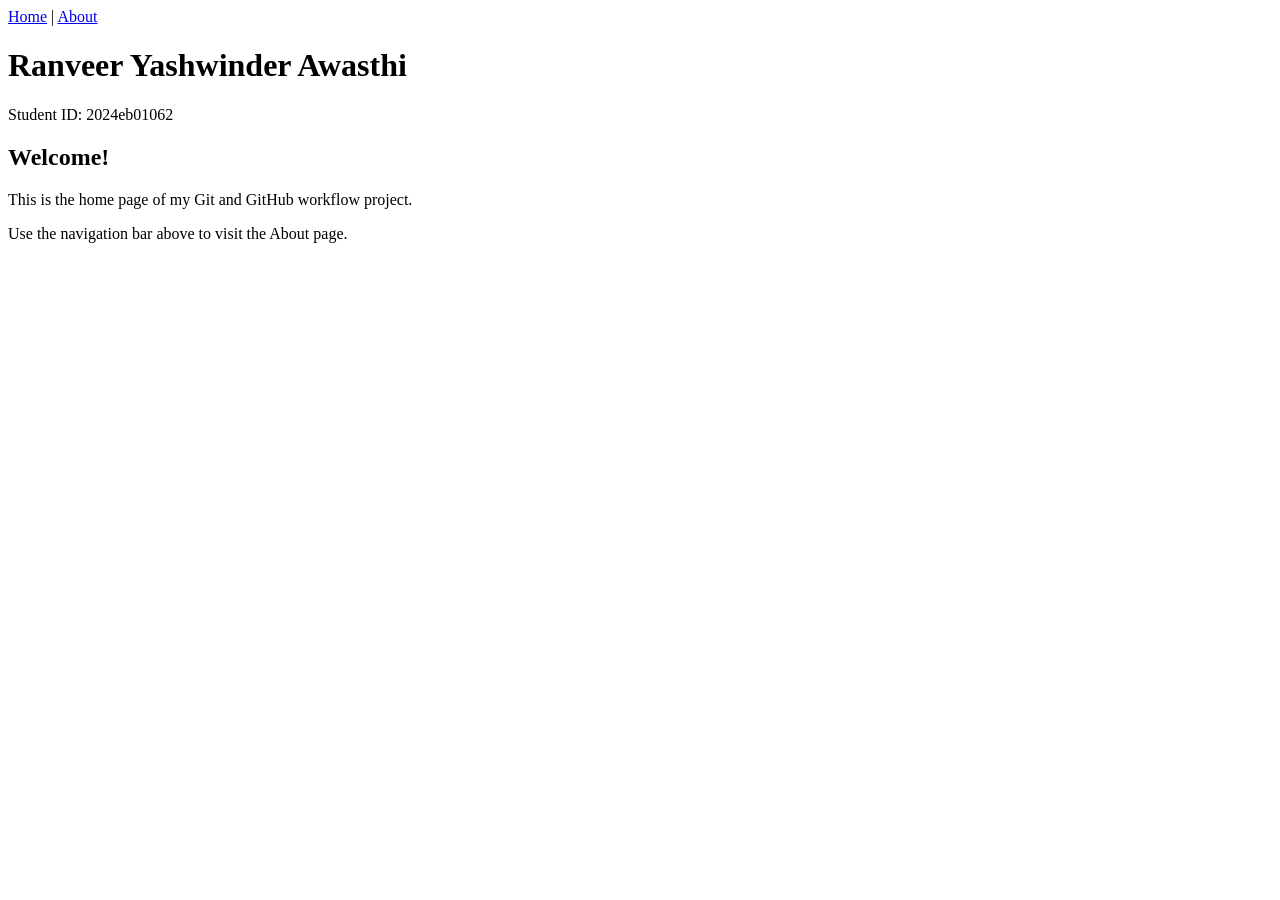
==== index.html @ 89b16c01 "Update index.html: add navigation bar and welcome section" ====
<!DOCTYPE html>
<html lang="en">
<head>
  <meta charset="UTF-8">
  <meta name="viewport" content="width=device-width, initial-scale=1.0">
  <title>Home | Ranveer Awasthi</title>
</head>
<body>
  <nav>
    <a href="index.html">Home</a> |
    <a href="about.html">About</a>
  </nav>
  <h1>Ranveer Yashwinder Awasthi</h1>
  <p>Student ID: 2024eb01062</p>
  <section id="welcome">
    <h2>Welcome!</h2>
    <p>This is the home page of my Git and GitHub workflow project.</p>
    <p>Use the navigation bar above to visit the About page.</p>
  </section>
</body>
</html>
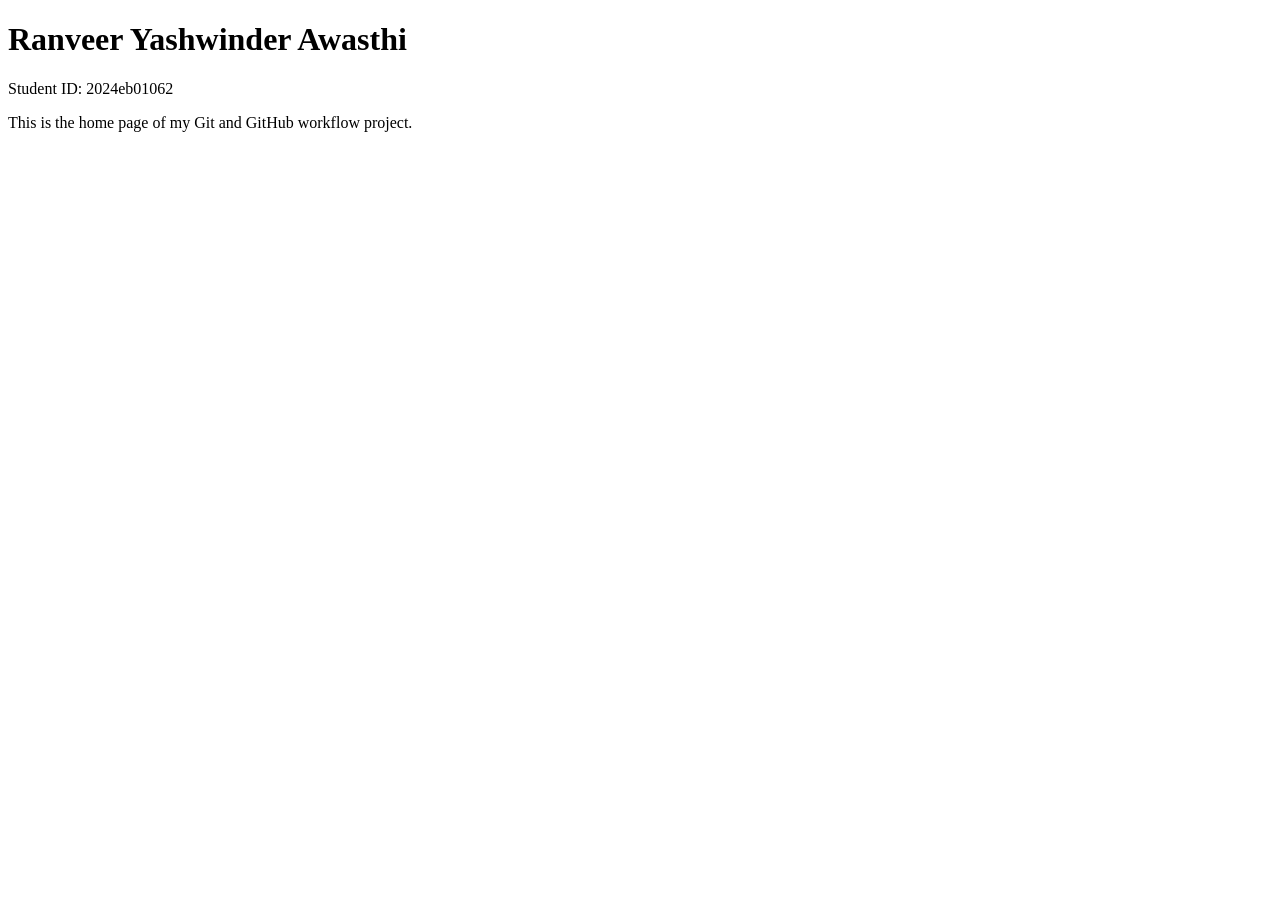
==== commit affeb2a0: "Initial commit: add index.html and about.html" ====
--- a/index.html
+++ b/index.html
@@ -6,16 +6,8 @@
   <title>Home | Ranveer Awasthi</title>
 </head>
 <body>
-  <nav>
-    <a href="index.html">Home</a> |
-    <a href="about.html">About</a>
-  </nav>
   <h1>Ranveer Yashwinder Awasthi</h1>
   <p>Student ID: 2024eb01062</p>
-  <section id="welcome">
-    <h2>Welcome!</h2>
-    <p>This is the home page of my Git and GitHub workflow project.</p>
-    <p>Use the navigation bar above to visit the About page.</p>
-  </section>
+  <p>This is the home page of my Git and GitHub workflow project.</p>
 </body>
 </html>
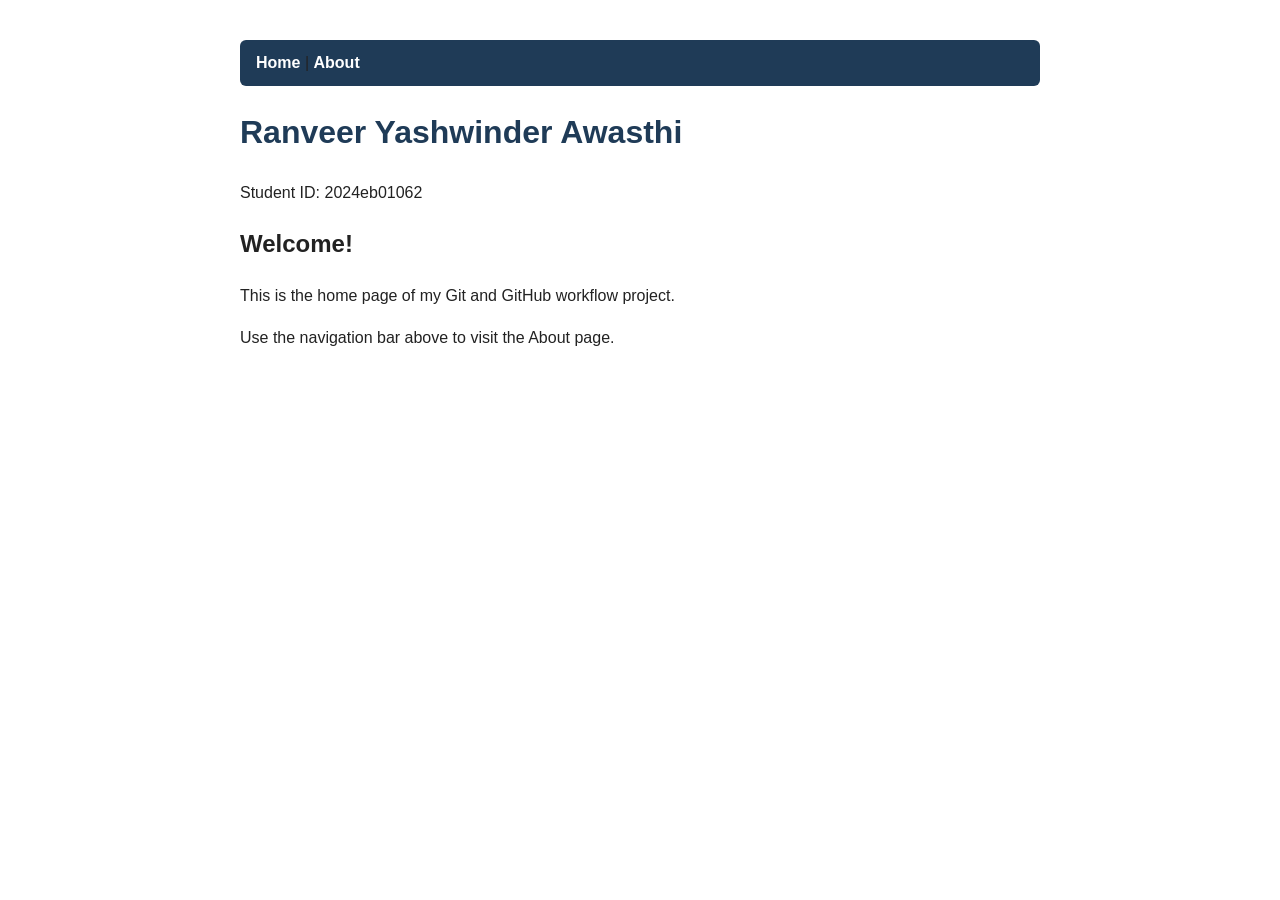
==== commit 41489650: "Merge branch 'feature' into main" ====
--- a/index.html
+++ b/index.html
@@ -4,10 +4,19 @@
   <meta charset="UTF-8">
   <meta name="viewport" content="width=device-width, initial-scale=1.0">
   <title>Home | Ranveer Awasthi</title>
+  <link rel="stylesheet" href="style.css">
 </head>
 <body>
+  <nav>
+    <a href="index.html">Home</a> |
+    <a href="about.html">About</a>
+  </nav>
   <h1>Ranveer Yashwinder Awasthi</h1>
   <p>Student ID: 2024eb01062</p>
-  <p>This is the home page of my Git and GitHub workflow project.</p>
+  <section id="welcome">
+    <h2>Welcome!</h2>
+    <p>This is the home page of my Git and GitHub workflow project.</p>
+    <p>Use the navigation bar above to visit the About page.</p>
+  </section>
 </body>
 </html>
--- a/style.css
+++ b/style.css
@@ -0,0 +1,25 @@
+/* Common stylesheet for all pages */
+body {
+  font-family: Arial, Helvetica, sans-serif;
+  max-width: 800px;
+  margin: 40px auto;
+  padding: 0 16px;
+  line-height: 1.6;
+  color: #222;
+}
+
+nav {
+  background: #1f3b57;
+  padding: 10px 16px;
+  border-radius: 6px;
+}
+
+nav a {
+  color: #ffffff;
+  text-decoration: none;
+  font-weight: bold;
+}
+
+h1 {
+  color: #1f3b57;
+}
